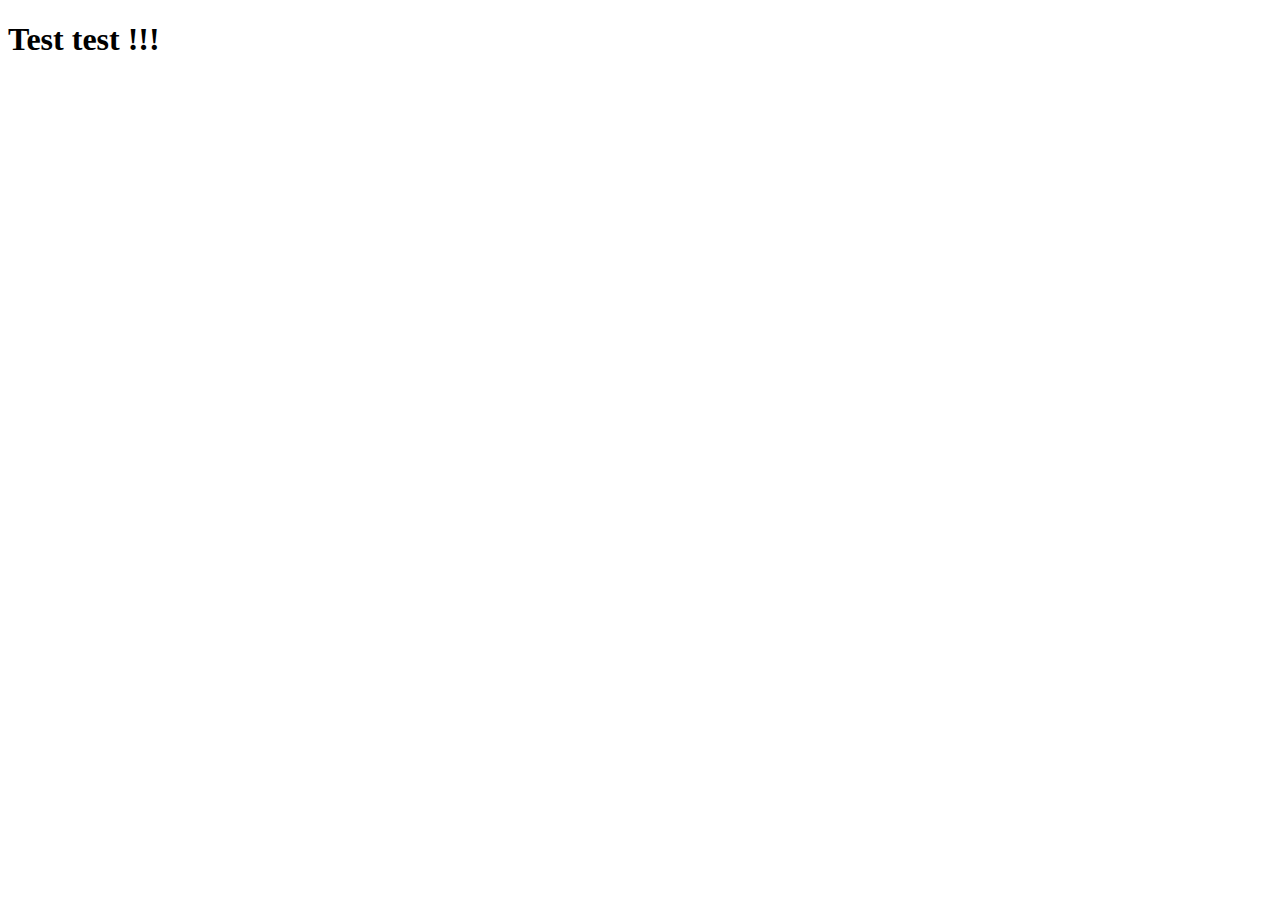
==== test.html @ 0c19f2ba "Rename test to test.html" ====
<!DOCTYPE html>
<html lang="en">
<head>
<!-- 页面字符编码 -->
<meta charset="utf-8">
<!-- 开启IE最高级别渲染引擎 -->
<meta http-equiv="X-UA-Compatible" content="IE=edge">
<!-- 页面自适应初识缩放比例 -->
<meta name="viewport" content="width=device-width, initial-scale=1">
<title>Template</title>
<!-- cdn方式 -->
<link href="http://cdn.bootcss.com/bootstrap/3.3.7/css/bootstrap.css" rel="stylesheet">
<link rel="stylesheet" href="../css/bootstrap.css">
<!-- 自定义样式 -->


<!--[if lt IE 9]>
      <script src="https://oss.maxcdn.com/html5shiv/3.7.3/html5shiv.min.js"></script>
      <script src="https://oss.maxcdn.com/respond/1.4.2/respond.min.js"></script>
<![endif]-->

</head>
<body>
	<div class="container-fluid " >
    <h1>Test test !!!</h1>
	</div>
	<script src="../js/jquery-3.0.0.js"></script>
	<script src="../bootstrap3/js/bootstrap.js"></script>
	<script src="http://cdn.bootcss.com/jquery/3.0.0/jquery.js"></script>
	<script src="http://cdn.bootcss.com/bootstrap/3.3.7/js/bootstrap.js"></script>
</body>
</html>
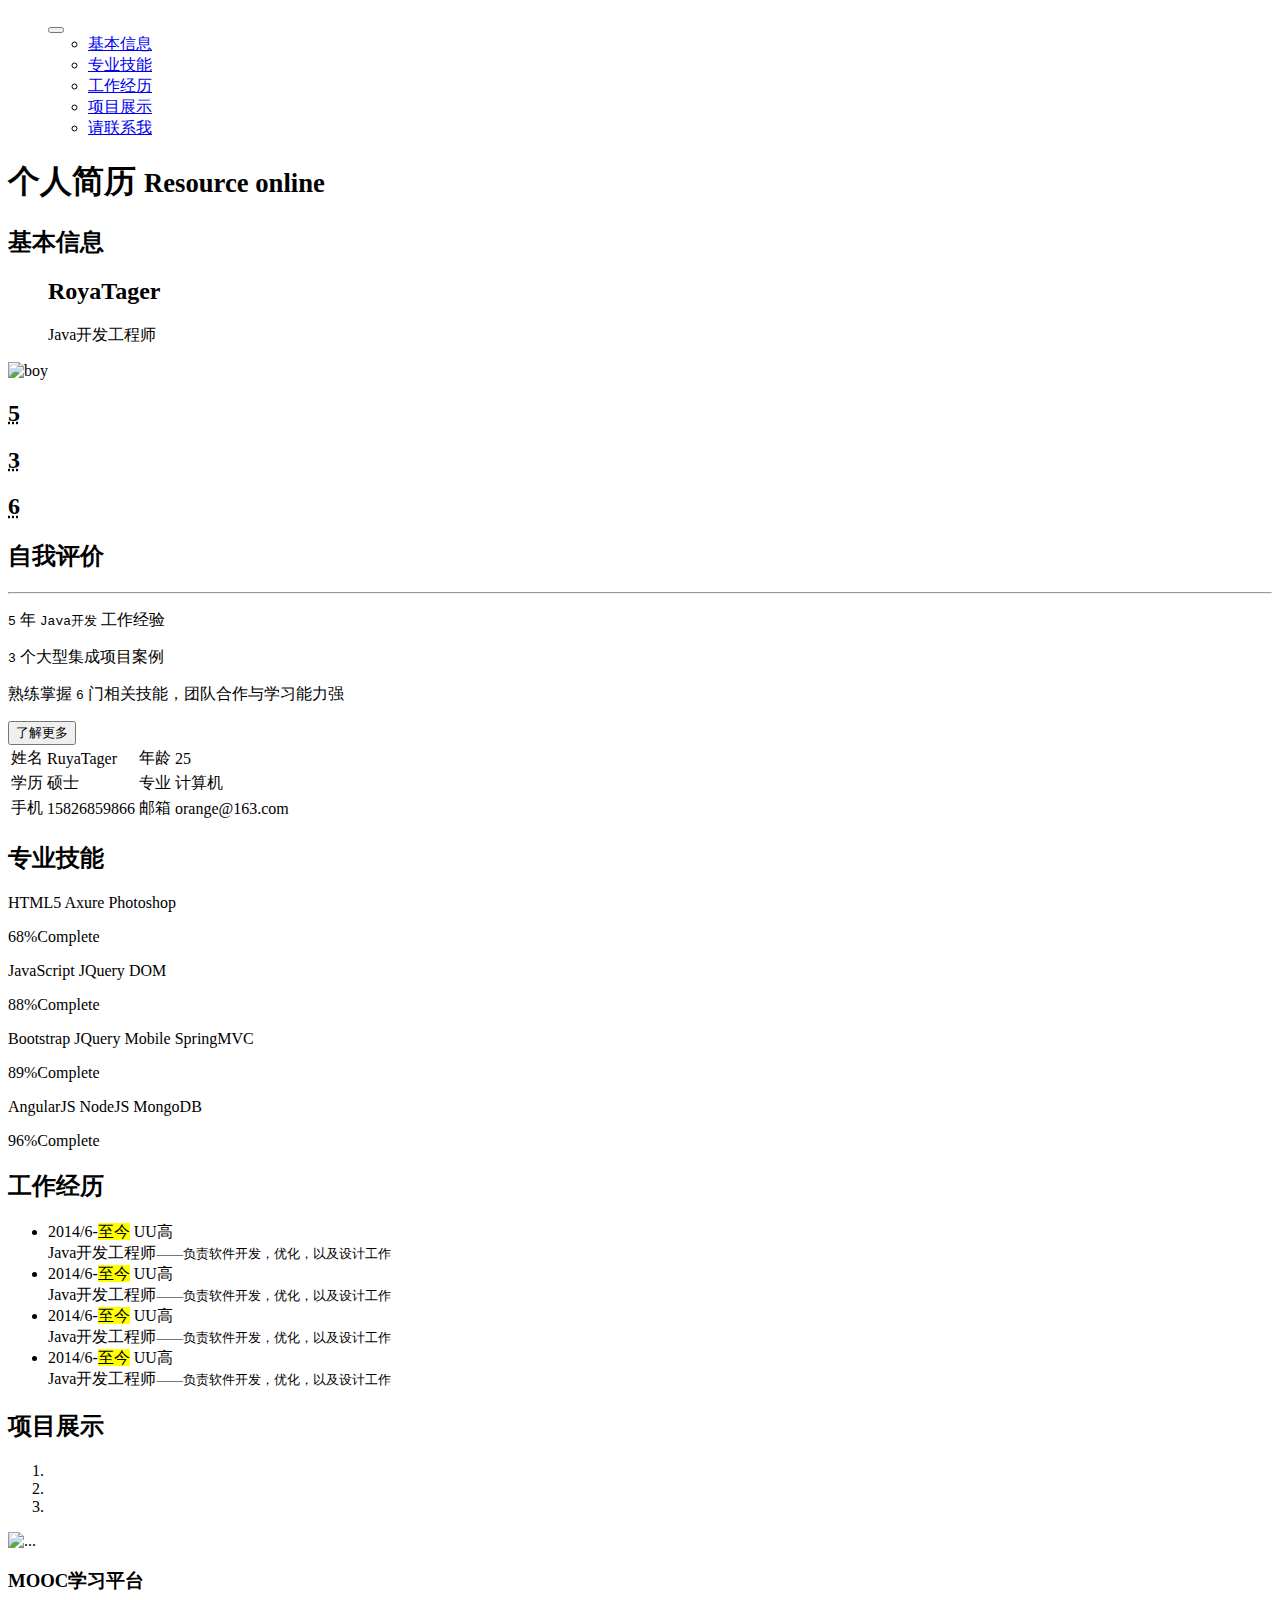
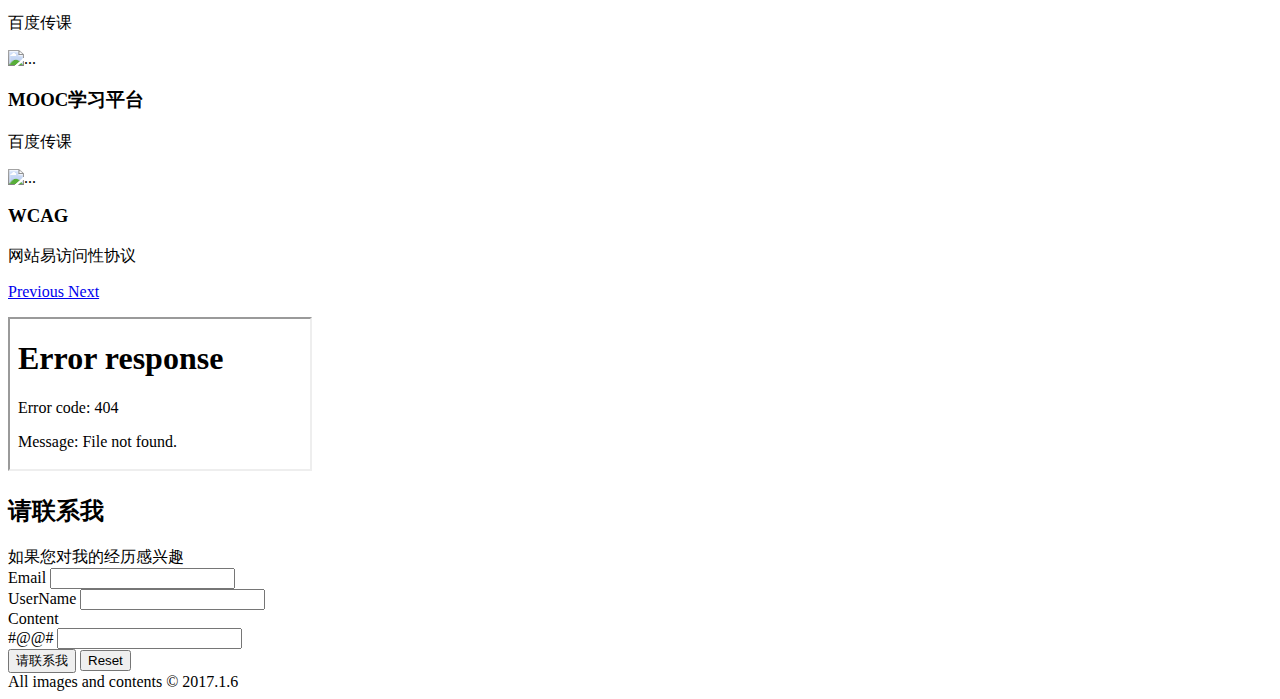
==== commit a8c8d61d: "Update test.html" ====
--- a/test.html
+++ b/test.html
@@ -21,8 +21,311 @@
 
 </head>
 <body>
-	<div class="container-fluid " >
-    <h1>Test test !!!</h1>
+	<div class="container-fluid text-center" >
+    		<ul class="navbar navbar-default navbar-fixed-top">
+		<div class="container-fluid">
+			<div class="navbar-header">
+				<a href="bootstrap.html" class="navbar-brand"> <span
+					class="glyphicon glyphicon-home"></span>
+				</a>
+				<button class="navbar-toggle" data-toggle="collapse"
+					data-target="#divNav">
+					<span class="icon-bar"></span> <span class="icon-bar"></span> <span
+						class="icon-bar"></span>
+				</button>
+			</div>
+			<div id="divNav" class="collapse navbar-collapse">
+				<ul class="nav navbar-nav">
+					<li><a href="#info">基本信息</a></li>
+					<li><a href="#skill">专业技能</a></li>
+					<li><a href="#work">工作经历</a></li>
+					<li><a href="#project">项目展示</a></li>
+					<li><a href="#contect">请联系我</a></li>
+				</ul>
+			</div>
+		</div>
+	</ul>
+
+	<header class="page-header hidden-xs">
+		<h1>
+			个人简历 <small>Resource online</small>
+		</h1>
+	</header>
+
+	<div class="divContent">
+		<!-- 基本信息 -->
+		<div class="row">
+			<h2 id="info" class="lead visible-lg visible-md visible-sm">基本信息</h2>
+			<div class="col-sm-4">
+				<blockquote>
+					<h2>RoyaTager</h2>
+					<footer>Java开发工程师</footer>
+				</blockquote>
+				<div class="row text-center">
+					<img src="../images/boy2.jpg" alt="boy"
+						class="img-responsive img-circle img-thumbnail">
+				</div>
+				<p></p>
+				<div class="row text-center">
+					<div class="col-sm-4">
+						<h2>
+							<abbr title="5年工作经验">5</abbr>
+						</h2>
+					</div>
+					<div class="col-sm-4">
+						<h2>
+							<abbr title="3个大型集成项目案例">3</abbr>
+						</h2>
+					</div>
+					<div class="col-sm-4">
+						<h2>
+							<abbr title="6门相关技能">6</abbr>
+						</h2>
+					</div>
+				</div>
+			</div>
+			<div class="col-sm-8">
+				<!-- 巨幕效果？ -->
+				<div class="jumbotron">
+					<h2>自我评价</h2>
+					<hr>
+					<p>
+						<kbd>5</kbd>
+						年
+						<code>Java开发</code>
+						工作经验
+					</p>
+					<p>
+						<kbd>3</kbd>
+						个大型集成项目案例
+					</p>
+					<p>
+						熟练掌握
+						<kbd>6</kbd>
+						门相关技能，团队合作与学习能力强
+					</p>
+					<div class="text-right">
+						<button class="btn btn-primary">
+							了解更多 <span class="glyphicon glyphicon-search"></span>
+						</button>
+					</div>
+				</div>
+				<!-- 响应式表格 -->
+				<div class="table-responsive">
+					<!-- 追加了一堆样式 -->
+					<table
+						class="table table-bordered table-striped table-condensed table-hover">
+						<tr>
+							<td>姓名</td>
+							<td>RuyaTager</td>
+							<td>年龄</td>
+							<td>25</td>
+						</tr>
+						<tr>
+							<td>学历</td>
+							<td>硕士</td>
+							<td>专业</td>
+							<td>计算机</td>
+						</tr>
+						<tr>
+							<td>手机</td>
+							<td>15826859866</td>
+							<td>邮箱</td>
+							<td>orange@163.com</td>
+						</tr>
+					</table>
+
+				</div>
+			</div>
+		</div>
+		<div class="row">
+			<h2 id="skill" class="lead">专业技能</h2>
+			<p>
+				<span class="label label-success">HTML5</span> <span
+					class="label label-success">Axure</span> <span
+					class="label label-success">Photoshop</span>
+			</p>
+			<!-- 进度条 -->
+			<div class="progress">
+				<div
+					class="progress-bar progress-bar-success progress-bar-striped active"
+					style="width: 68%">
+					<span>68%Complete</span>
+				</div>
+			</div>
+
+			<p>
+				<span class="label label-info">JavaScript</span> <span
+					class="label label-info">JQuery</span> <span
+					class="label label-info">DOM</span>
+			</p>
+			<div class="progress">
+				<div
+					class="progress-bar progress-bar-info progress-bar-striped active"
+					style="width: 88%">
+					<span>88%Complete</span>
+				</div>
+			</div>
+
+			<p>
+				<span class="label label-warning">Bootstrap</span> <span
+					class="label label-warning">JQuery Mobile</span> <span
+					class="label label-warning">SpringMVC</span>
+			</p>
+			<div class="progress">
+				<div
+					class="progress-bar progress-bar-warning progress-bar-striped active"
+					style="width: 89%">
+					<span>89%Complete</span>
+				</div>
+			</div>
+
+			<p>
+				<span class="label label-danger">AngularJS</span> <span
+					class="label label-danger">NodeJS</span> <span
+					class="label label-danger">MongoDB</span>
+			</p>
+			<div class="progress">
+				<div
+					class="progress-bar progress-bar-danger progress-bar-striped active"
+					style="width: 96%">
+					<span>96%Complete</span>
+				</div>
+			</div>
+
+		</div>
+		<div class="row">
+			<h2 id="work" class="lead">工作经历</h2>
+			<!-- list-group -->
+			<ul class="list-group">
+				<li class="list-group-item active"><span>2014/6-<mark>至今</mark></span>
+					<span class="lead text-primary text-danger">UU高</span>
+					<div>
+						Java开发工程师<small class="text-danger">——负责软件开发，优化，以及设计工作</small>
+					</div></li>
+				<li class="list-group-item"><span>2014/6-<mark>至今</mark></span>
+					<span class="lead text-primary">UU高</span>
+					<div>
+						Java开发工程师<small class="text-danger">——负责软件开发，优化，以及设计工作</small>
+					</div></li>
+				<li class="list-group-item"><span>2014/6-<mark>至今</mark></span>
+					<span class="lead text-primary">UU高</span>
+					<div>
+						Java开发工程师<small class="text-info">——负责软件开发，优化，以及设计工作</small>
+					</div></li>
+				<li class="list-group-item"><span>2014/6-<mark>至今</mark></span>
+					<span class="lead text-primary">UU高</span>
+					<div>
+						Java开发工程师<small class="text-info">——负责软件开发，优化，以及设计工作</small>
+					</div></li>
+			</ul>
+		</div>
+		<!-- 项目展示 -->
+		<div class="row">
+			<h2 id="project" class="lead">项目展示</h2>
+			<div class="col-sm-8">
+				<div id="carousel-example-generic" class="carousel slide"
+					data-ride="carousel">
+					<!-- Indicators -->
+					<ol class="carousel-indicators">
+						<li data-target="#carousel-example-generic" data-slide-to="0"
+							class="active"></li>
+						<li data-target="#carousel-example-generic" data-slide-to="1"></li>
+						<li data-target="#carousel-example-generic" data-slide-to="2"></li>
+					</ol>
+
+					<!-- Wrapper for slides -->
+					<div class="carousel-inner" role="listbox">
+						<div class="item active">
+							<img class="img img-responsive center-block img-rounded" src="../images/img (1).jpg" alt="...">
+							<div class="carousel-caption">
+								<h3>MOOC学习平台</h3>
+								<p>百度传课</p>
+							</div>
+						</div>
+						<div class="item">
+							<img class="img-responsive img-rounded center-block" src="../images/img (2).jpg" alt="...">
+							<div class="carousel-caption">
+								<h3>MOOC学习平台</h3>
+								<p>百度传课</p>
+							</div>
+						</div>
+						<div class="item">
+							<img class="img-responsive img-rounded center-block" src="../images/img (4).jpg" alt="...">
+							<div class="carousel-caption">
+								<h3 class="text-success">WCAG</h3>
+								<p class="text-success">网站易访问性协议</p>
+							</div>
+						</div>
+						
+					</div>
+
+					<!-- Controls -->
+					<a class="left carousel-control" href="#carousel-example-generic"
+						role="button" data-slide="prev"> <span
+						class="glyphicon glyphicon-chevron-left"></span> <span
+						class="sr-only">Previous</span>
+					</a> <a class="right carousel-control" href="#carousel-example-generic"
+						role="button" data-slide="next"> <span
+						class="glyphicon glyphicon-chevron-right"></span> <span
+						class="sr-only">Next</span>
+					</a>
+				</div>
+
+			</div>
+			<div class="col-sm-4">
+				<p>
+					<div class="embed-responsive embed-responsive-16by9">
+						<iframe class="embed-responsive-item" src="../videos/V2.0.mp4"></iframe>
+					</div>
+				</p>
+				<!-- <p>
+					<div class="embed-responsive embed-responsive-16by9">
+						<iframe class="embed-responsive-item" src="../videos/V2.0.mp4"></iframe>
+					</div>
+				</p> -->
+			</div>
+		</div>
+		<div class="row">
+			<h2 id="contect" class="lead">请联系我</h2>
+			<!-- form input group -->
+			<div class="panel panel-default">
+				<div class="panul-heading">如果您对我的经历感兴趣</div>
+				<div class="panul-body">
+					<form action="bootstrap.html" method="post">
+						<div class="form-grpup has-feedback has-success">
+							<label class="control-label" for="email" >Email</label>
+							<input type="email" class="form-control" id="email">
+							<span class="glyphicon glyphicon-ok form-control-feedback"></span>
+						</div>
+						<div class="form-grpup has-feedback has-warning">
+							<label class="control-label" for="username" >UserName</label>
+							<input type="text" class="form-control" id="username">
+							<span class="glyphicon glyphicon-warning-sign form-control-feedback"></span>
+						</div>
+						<div class="form-grpup has-feedback has-error">
+							<label class="control-label" for="content" >Content</label>
+							<div class="input-group input-group-lg">
+								<label class="input-group-addon" >#@@#</label>
+								<input type="text" class="form-control" id="content">
+							</div>
+							<span class="glyphicon glyphicon-remove form-control-feedback"></span>
+						</div>
+						<div class="btn-group pull-right">
+							<button type="submit" class="btn btn-success">请联系我</button>
+							<button type="reset" class="btn btn-danger">Reset</button>
+						</div>
+						<div class="clearfix"></div>
+					</form>
+				</div>
+				<div class="panul-footer"></div>
+			</div>
+		</div>
+	</div>
+
+	<footer class="text-center">
+		<span>All images and contents &copy; 2017.1.6</span>
+	</footer>
 	</div>
 	<script src="../js/jquery-3.0.0.js"></script>
 	<script src="../bootstrap3/js/bootstrap.js"></script>
